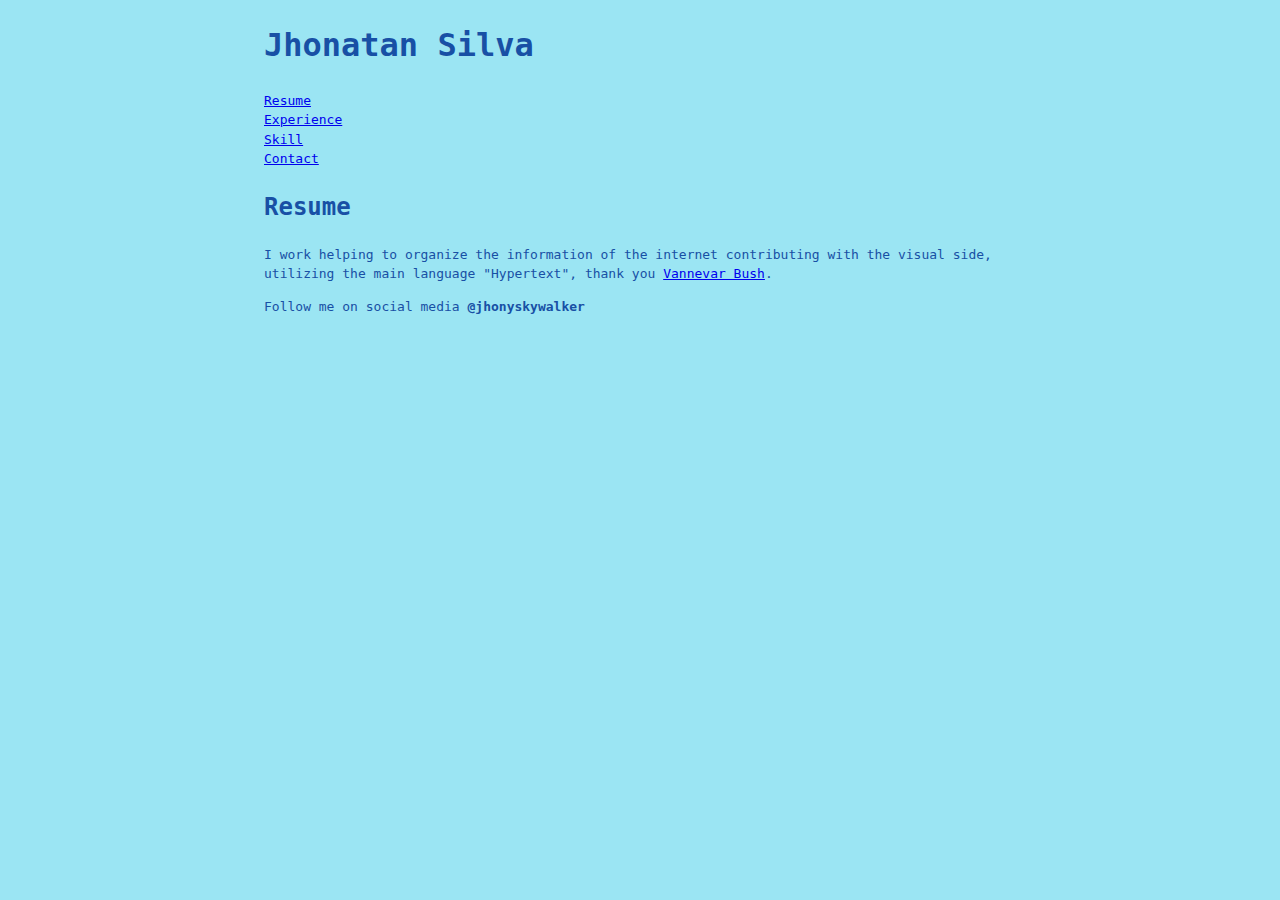
==== index.html @ 3f1a5a71 "feat: base version" ====
<!DOCTYPE html>
<html>
  <head>
    <meta charset="utf-8">
    <meta http-equiv="X-UA-Compatible" content="IE=edge">
    <meta name="viewport" content="width=device-width, initial-scale=1.0">
    <link rel="stylesheet" type="text/css" href="base.css">
  </head>

  <body>
    <header class="container">
      <h1>Jhonatan Silva</h1>

      <ul>
        <li><a title="Resume" href="index.html">Resume</a></li>
        <li><a title="Experience" href="experience.html">Experience</a></li>
        <li><a title="Skill" href="skill.html">Skill</a></li>
        <li><a title="Contact" href="contact.html">Contact</a></li>
      </ul>
    </header>

    <section class="container">
      <h2>Resume</h2>
      <p>
        I work helping to organize the information of the internet contributing with the visual side, utilizing the main language "Hypertext", thank you <a title="Vannevar Bush" href="https://en.wikipedia.org/wiki/Vannevar_Bush" target="_blank">Vannevar Bush</a>.
      </p>
      <p>
        Follow me on social media <strong>@jhonyskywalker</strong>
      </p>
    </section>
  </body>
</html>
---- base.css ----
* {
  box-sizing: border-box;
  position: relative;

  -moz-osx-font-smoothing: grayscale;
  -webkit-font-smoothing: antialiased;
  text-rendering: optimizeLegibility;

  -webkit-tap-highlight-color: transparent;

  font-family: monospace;

  line-height: 1.5;
}

body {
  background-color: #9be5f3;
  color: #1850a5;
}

h1 {
  font-size: 32px;
}

h2 {
  font-size: 24px;
}

ul {
  padding: 0;
  list-style: none;
}

.c-red {
  color: #E45A5E;
}

.container {
  max-width: 800px;
  margin: 0 auto;
  padding: 0 24px;
}
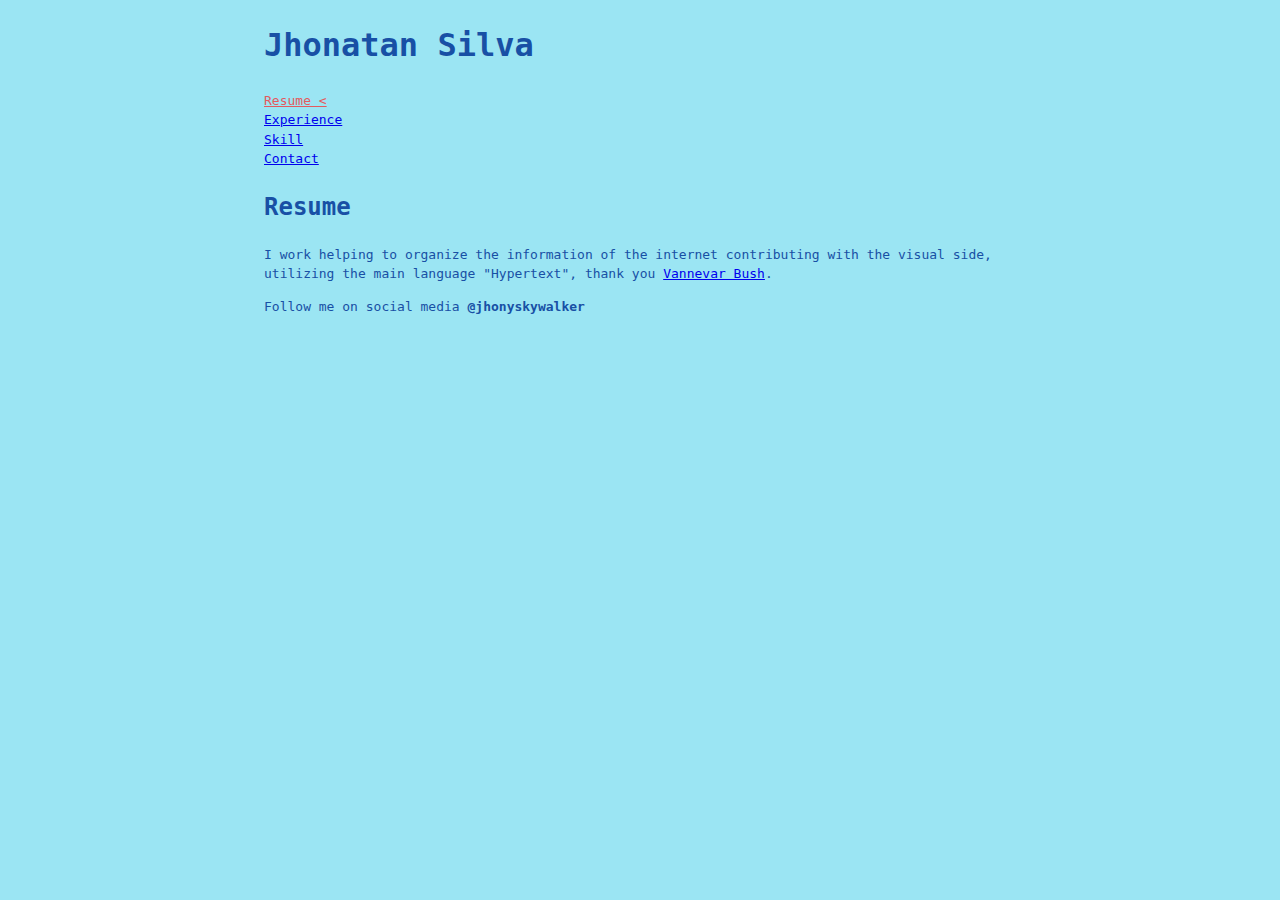
==== commit cebe7247: "feat: add active link indicator" ====
--- a/index.html
+++ b/index.html
@@ -2,6 +2,7 @@
 <html>
   <head>
     <meta charset="utf-8">
+    <title>Jhonatan Silva | Front-End Developer | Web Developer</title>
     <meta http-equiv="X-UA-Compatible" content="IE=edge">
     <meta name="viewport" content="width=device-width, initial-scale=1.0">
     <link rel="stylesheet" type="text/css" href="base.css">
@@ -12,7 +13,7 @@
       <h1>Jhonatan Silva</h1>
 
       <ul>
-        <li><a title="Resume" href="index.html">Resume</a></li>
+        <li><a class="c-red" title="Resume" href="index.html">Resume <</a></li>
         <li><a title="Experience" href="experience.html">Experience</a></li>
         <li><a title="Skill" href="skill.html">Skill</a></li>
         <li><a title="Contact" href="contact.html">Contact</a></li>
